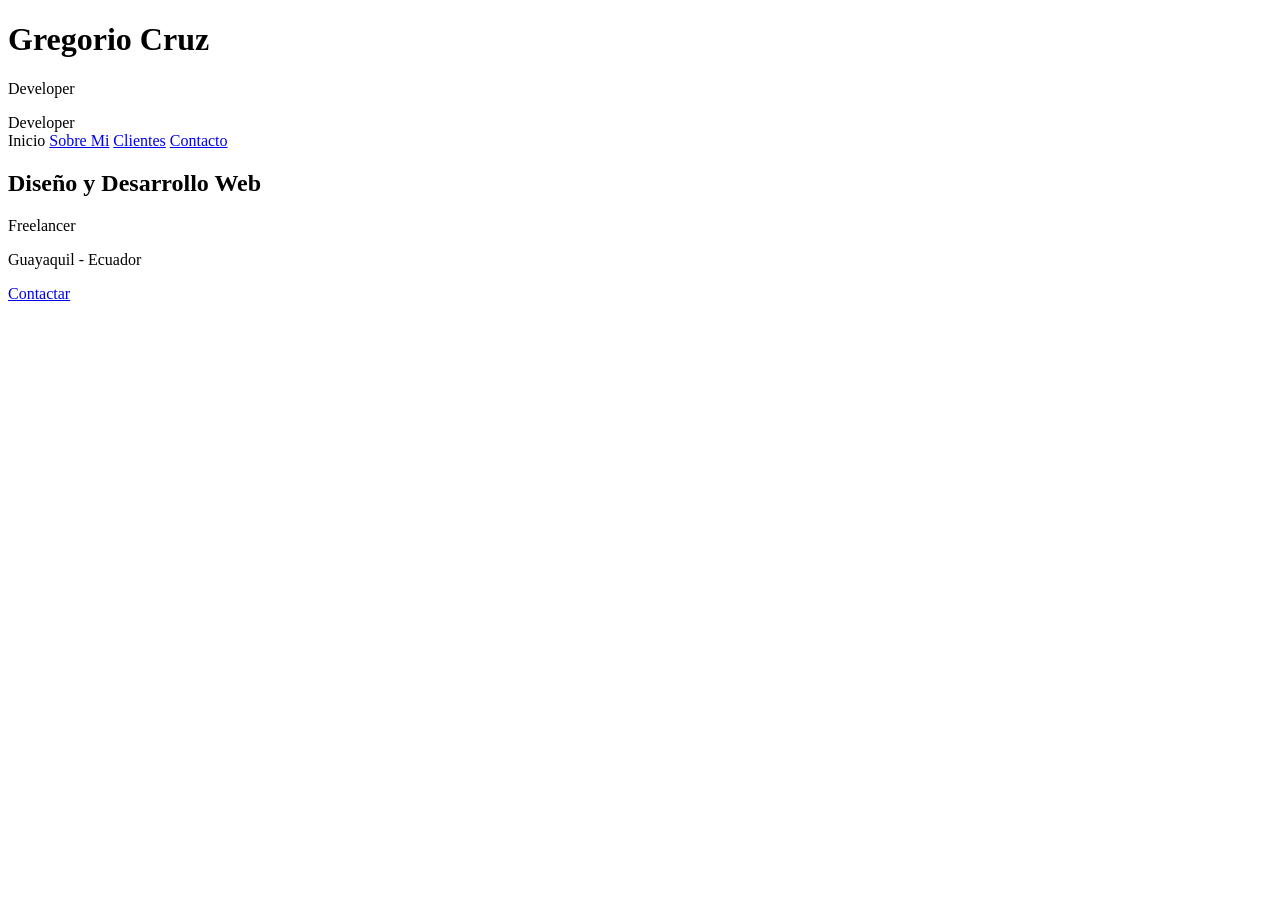
==== 27-julio/html project/index.html @ 9b282afd "Clase 27 Julio Clase de 27 de Julio" ====
<!DOCTYPE html>
<html lang="en">
    <head>
        <meta charset="UTF-8" />
        <title>Title</title>
        <link rel="stylesheet" href="css/styles.css" />
        <script src="js/script.js"></script>
    </head>
    <body>
        
        <header>
             <h1 class="titulo" >Gregorio Cruz</h1>
             <p >Developer</p>
             <span> Developer</span>
        </header>
        
        
        <div class="nav-bg">
          <nav>
            <a> Inicio</a>
            <a href="#"> Sobre Mi</a>
            <a href="nosotros.html">Clientes</a>
            <a href="contacto.html">Contacto</a>
        </nav>
        </div>
        
        
        <section>
            <div>
                <h2>Diseño y Desarrollo Web</h2>
                <span> Freelancer</span>

                <div>
                    <p>Guayaquil - Ecuador</p>
                </div>
                <a class="boton" href="#"> Contactar</a>
            </div>
        </section>
      
        
     
   
        
        
    </body>
</html>
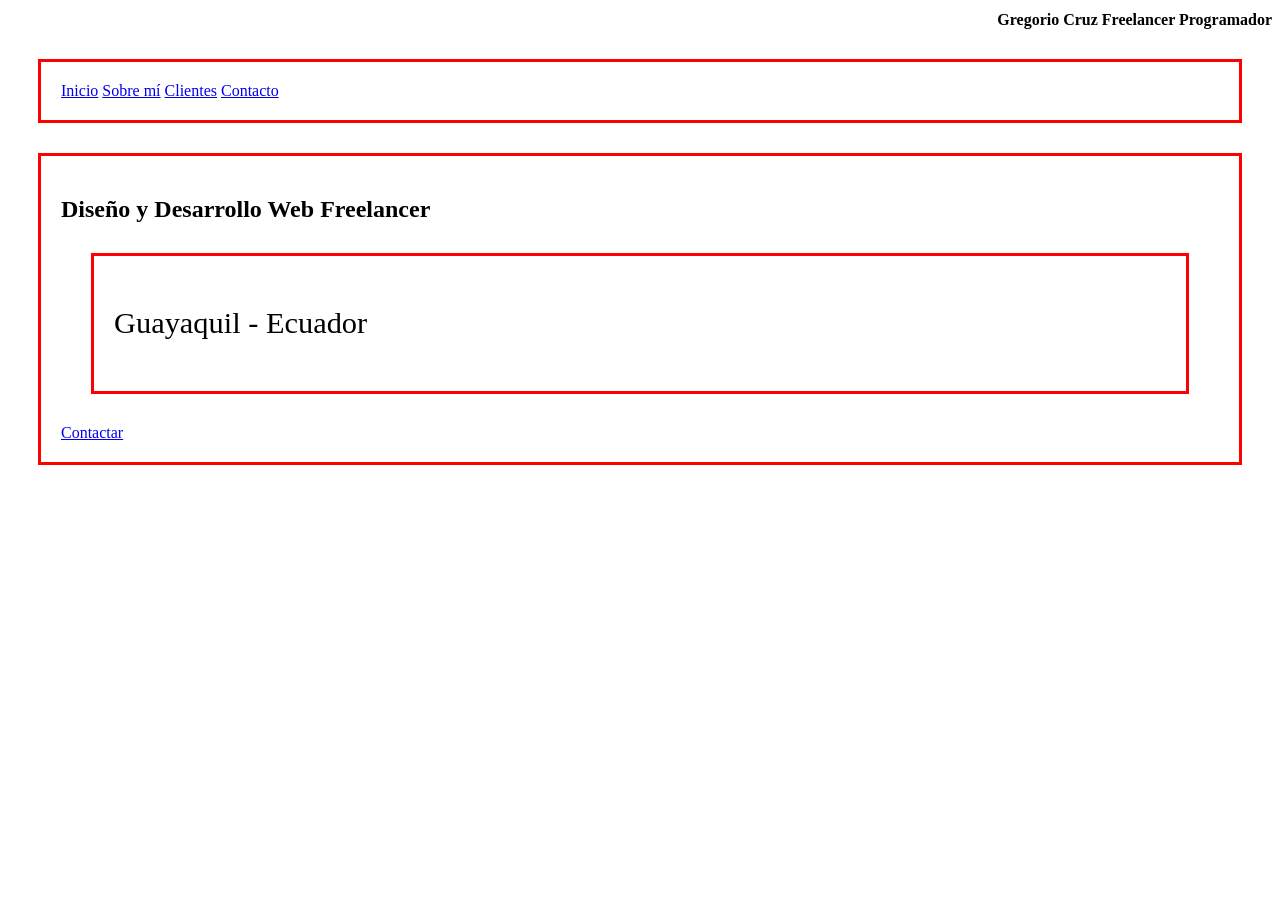
==== commit 585a4f5d: "proyecto" ====
--- a/27-julio/html project/index.html
+++ b/27-julio/html project/index.html
@@ -1,46 +1,81 @@
 <!DOCTYPE html>
-<html lang="en">
-    <head>
-        <meta charset="UTF-8" />
-        <title>Title</title>
-        <link rel="stylesheet" href="css/styles.css" />
-        <script src="js/script.js"></script>
-    </head>
-    <body>
-        
-        <header>
-             <h1 class="titulo" >Gregorio Cruz</h1>
-             <p >Developer</p>
-             <span> Developer</span>
-        </header>
-        
-        
-        <div class="nav-bg">
-          <nav>
-            <a> Inicio</a>
-            <a href="#"> Sobre Mi</a>
-            <a href="nosotros.html">Clientes</a>
-            <a href="contacto.html">Contacto</a>
+<html lang="es">
+<head>
+    <!-- Configuración -->
+    <!-- Codificación de caracteres -->
+
+    <meta charset="UTF-8">
+
+    <!-- Adaptar la página a celulares y tablets -->
+
+    <meta name="viewport" content="width=device-width, initial-scale=1.0">
+
+    <!-- Título de la pestaña del navegador -->
+
+    <title>Diseñador Freelancer</title>
+
+    <!-- Precarga de Normalize.css para mejorar el rendimiento -->
+
+    <link rel="preload" href="css/normalize.css" as="style">
+
+    <!-- Archivo Normalize.css -->
+
+    <link rel="stylesheet" href="css/normalize.css">
+
+    <!-- Fuente de Google Fonts -->
+
+    <link href="https://fonts.googleapis.com/css2?family=Krub:wght@400;700&display=swap" rel="stylesheet">
+
+    <!-- Precarga de nuestro CSS -->
+
+    <link rel="preload" href="css/styles.css" as="style">
+
+    <!-- Hoja de estilos principal -->
+
+    <link rel="stylesheet" href="css/styles.css">
+</head>
+
+<body>
+
+    <!-- Encabezado -->
+    <header>
+        <h1 class="titulo">
+
+        Gregorio Cruz
+
+        <span>Freelancer Programador</span>
+
+    </h1>
+    </header>
+
+    <!-- Menú de navegación -->
+    <div class="nav-bg">
+        <nav class="navegacion-principal">
+            <a href="#">Inicio</a>
+            <a href="#">Sobre mí</a>
+            <a href="#">Clientes</a>
+            <a href="#">Contacto</a>
         </nav>
+    </div>
+
+    <!-- Hero -->
+    <section class="hero">
+
+        <!-- Capa oscura sobre la imagen -->
+        <div class="contenido-hero">
+
+            <h2>Diseño y Desarrollo Web <span>Freelancer</span></h2>
+
+            <div class="ubicacion">
+                <!-- Ícono -->
+                <p>Guayaquil - Ecuador</p>
+            </div>
+
+            <a class="boton" href="#">Contactar</a>
+
         </div>
-        
-        
-        <section>
-            <div>
-                <h2>Diseño y Desarrollo Web</h2>
-                <span> Freelancer</span>
 
-                <div>
-                    <p>Guayaquil - Ecuador</p>
-                </div>
-                <a class="boton" href="#"> Contactar</a>
-            </div>
-        </section>
-      
-        
-     
-   
-        
-        
-    </body>
-</html>
+    </section>
+
+</body>
+</html>
--- a/27-julio/html project/css/styles.css
+++ b/27-julio/html project/css/styles.css
@@ -0,0 +1,31 @@
+
+h1
+
+{
+  
+    font-size: 1rem;
+    text-align: end;
+    font-family:"Bitcount Prop Single";
+    
+    
+}
+p{
+    font-size: 1.9rem;
+}
+div
+{
+    border: 3px solid red;
+    padding: 20px;
+    margin: 30px
+}
+*{
+    box-sizing: border-box;
+}
+
+
+img{
+    border-radius: 30px;
+}
+
+
+
--- a/27-julio/html project/css/styles.css
+++ b/27-julio/html project/css/styles.css
@@ -0,0 +1,31 @@
+
+h1
+
+{
+  
+    font-size: 1rem;
+    text-align: end;
+    font-family:"Bitcount Prop Single";
+    
+    
+}
+p{
+    font-size: 1.9rem;
+}
+div
+{
+    border: 3px solid red;
+    padding: 20px;
+    margin: 30px
+}
+*{
+    box-sizing: border-box;
+}
+
+
+img{
+    border-radius: 30px;
+}
+
+
+
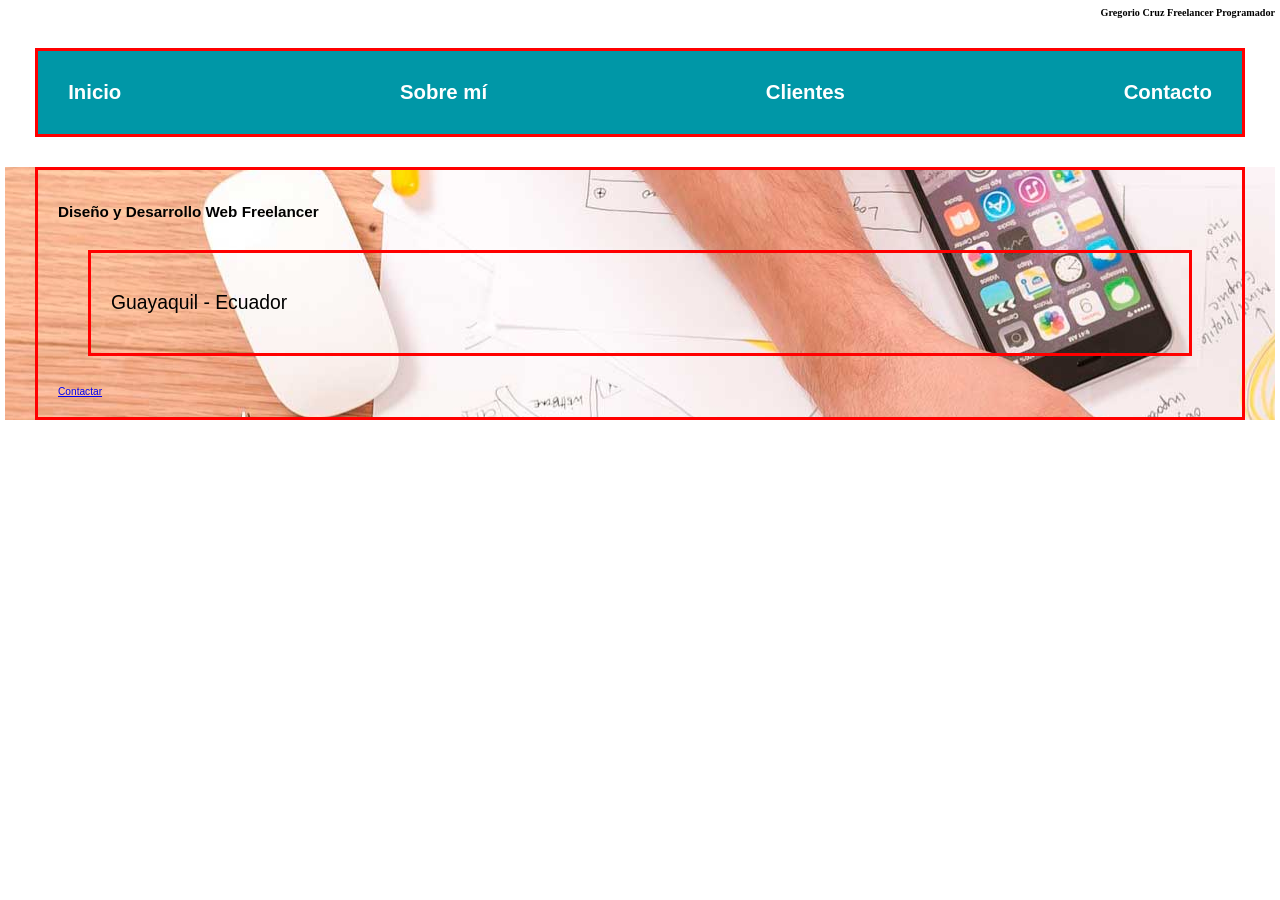
==== commit 70aa0938: "nav y hero Uso de css en el menu y la imagen" ====
--- a/27-julio/html project/index.html
+++ b/27-julio/html project/index.html
@@ -60,6 +60,8 @@
 
     <!-- Hero -->
     <section class="hero">
+        
+        <!--<img width="auto" height="400" src="img/hero.jpg">-->
 
         <!-- Capa oscura sobre la imagen -->
         <div class="contenido-hero">
--- a/27-julio/html project/css/styles.css
+++ b/27-julio/html project/css/styles.css
@@ -1,3 +1,70 @@
+:root{
+    
+    /*Declaracion de variables*/
+    
+    --blanco: #ffffff;
+    --oscuro: #212121;
+    --primario: #ffc107;
+    --secundario: #0097a7;
+    
+}
+html{
+    font-size: 63.6%;
+}
+
+body
+{
+        font-family:Arial, Helvetica, sans-serif;
+        margin: 5px;
+}
+
+.contenedor{
+    
+    margin: 0;
+}
+
+/*Navegacion*/
+.nav-bg{
+    background-color: var(--secundario);
+}
+
+.navegacion-principal
+{
+    display:flex;
+    justify-content: space-between;
+}
+
+.navegacion-principal a
+{
+    color: var(--blanco);
+    text-decoration: none;
+    font-size: 2rem;
+    font-weight: bold;
+    padding: 1rem;
+    
+}
+.navegacion-principa a:hover{
+
+    background-color: var(--primario);
+    color: var(--oscuro);
+}
+
+.hero{
+    
+    background-image: url(../img/hero.jpg);
+    
+}
+
+
+
+
+
+
+
+
+
+
+
 
 h1
 
--- a/27-julio/html project/css/styles.css
+++ b/27-julio/html project/css/styles.css
@@ -1,3 +1,70 @@
+:root{
+    
+    /*Declaracion de variables*/
+    
+    --blanco: #ffffff;
+    --oscuro: #212121;
+    --primario: #ffc107;
+    --secundario: #0097a7;
+    
+}
+html{
+    font-size: 63.6%;
+}
+
+body
+{
+        font-family:Arial, Helvetica, sans-serif;
+        margin: 5px;
+}
+
+.contenedor{
+    
+    margin: 0;
+}
+
+/*Navegacion*/
+.nav-bg{
+    background-color: var(--secundario);
+}
+
+.navegacion-principal
+{
+    display:flex;
+    justify-content: space-between;
+}
+
+.navegacion-principal a
+{
+    color: var(--blanco);
+    text-decoration: none;
+    font-size: 2rem;
+    font-weight: bold;
+    padding: 1rem;
+    
+}
+.navegacion-principa a:hover{
+
+    background-color: var(--primario);
+    color: var(--oscuro);
+}
+
+.hero{
+    
+    background-image: url(../img/hero.jpg);
+    
+}
+
+
+
+
+
+
+
+
+
+
+
 
 h1
 
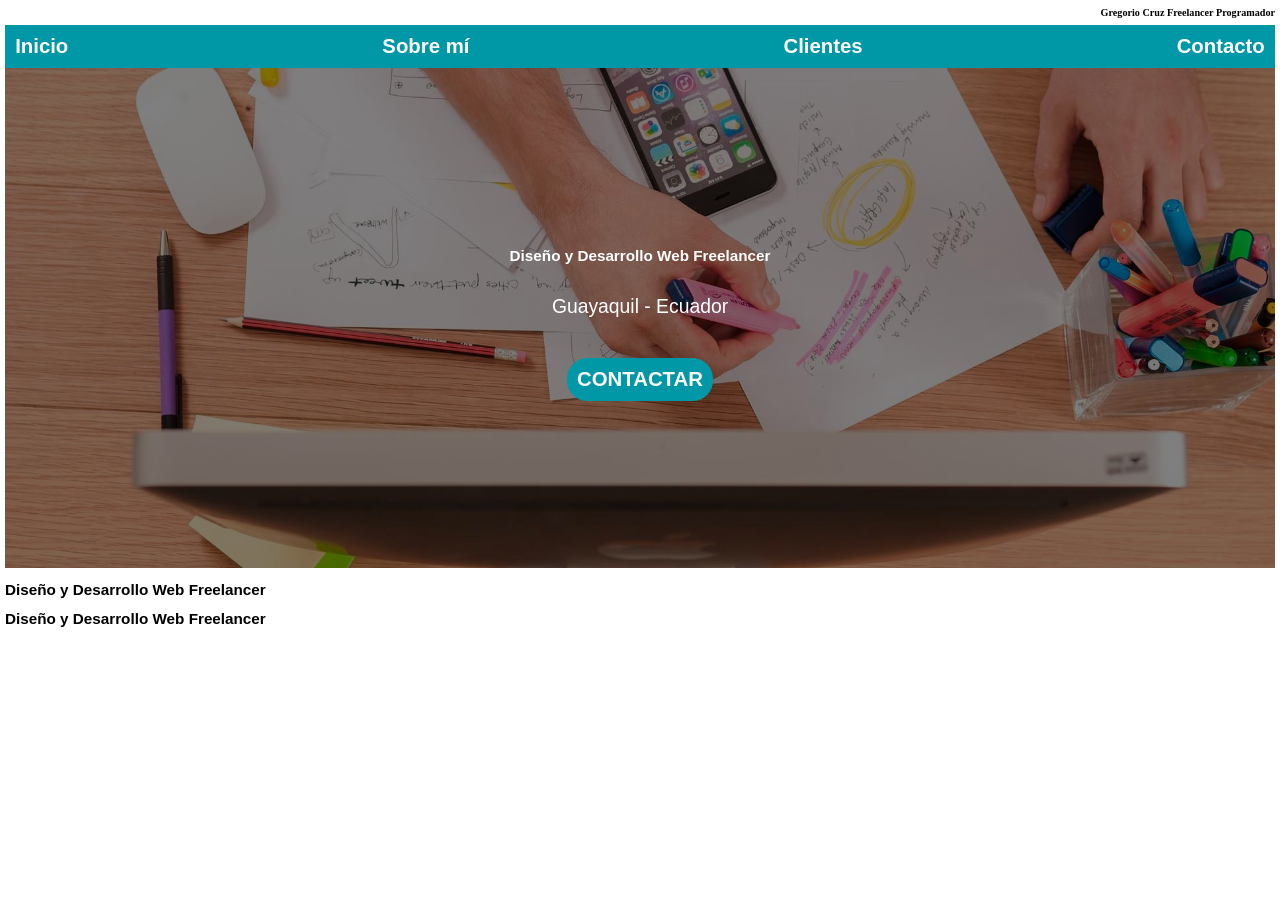
==== commit 827072f0: "ubicacion modificamos ubicacion y el boton contactar" ====
--- a/27-julio/html project/index.html
+++ b/27-julio/html project/index.html
@@ -60,7 +60,7 @@
 
     <!-- Hero -->
     <section class="hero">
-        
+  
         <!--<img width="auto" height="400" src="img/hero.jpg">-->
 
         <!-- Capa oscura sobre la imagen -->
@@ -78,6 +78,7 @@
         </div>
 
     </section>
-
+  <h2>Diseño y Desarrollo Web <span>Freelancer</span></h2>
+      <h2>Diseño y Desarrollo Web <span>Freelancer</span></h2>
 </body>
 </html>
--- a/27-julio/html project/css/styles.css
+++ b/27-julio/html project/css/styles.css
@@ -52,8 +52,58 @@
 .hero{
     
     background-image: url(../img/hero.jpg);
+    background-repeat: no-repeat;
+    background-size: cover;
+    height: 500px;
+    position: relative;
     
 }
+
+.contenido-hero{
+    position: absolute;
+    background-color: rgb(0 0 0 / 50%);
+    width: 100%;
+    height: 100%;
+    display: flex;
+    flex-direction: column;
+    align-items: center;
+    justify-content: center;
+}
+
+.contenido-hero h2{
+    color:var(--blanco);
+}
+.contenido-hero p{
+    
+    color: var(--blanco);
+}
+
+.ubicacion{
+    display: flex;
+    align-content: center;
+}
+
+.boton{
+    background-color: var(--secundario);
+    color: var(--blanco);
+    padding: 1rem;
+    margin-top: 2rem;
+    font-size: 2rem;
+    text-decoration:none;
+    text-transform:uppercase;
+    font-weight: bold;
+    border-radius: 2rem;
+    
+}
+
+/*
+
+AQUI MODIFICO TODAS LAS ETIQUETAS H2 DEL DOCUMENTO, YO SOLO DESEO MODIFICAR
+EL H2 QUE SE ENCUENTRA EN HERO
+h2{
+    color: #ffc107;
+}
+*/
 
 
 
@@ -79,12 +129,14 @@
 p{
     font-size: 1.9rem;
 }
+/*
 div
 {
     border: 3px solid red;
     padding: 20px;
     margin: 30px
 }
+*/
 *{
     box-sizing: border-box;
 }
--- a/27-julio/html project/css/styles.css
+++ b/27-julio/html project/css/styles.css
@@ -52,8 +52,58 @@
 .hero{
     
     background-image: url(../img/hero.jpg);
+    background-repeat: no-repeat;
+    background-size: cover;
+    height: 500px;
+    position: relative;
     
 }
+
+.contenido-hero{
+    position: absolute;
+    background-color: rgb(0 0 0 / 50%);
+    width: 100%;
+    height: 100%;
+    display: flex;
+    flex-direction: column;
+    align-items: center;
+    justify-content: center;
+}
+
+.contenido-hero h2{
+    color:var(--blanco);
+}
+.contenido-hero p{
+    
+    color: var(--blanco);
+}
+
+.ubicacion{
+    display: flex;
+    align-content: center;
+}
+
+.boton{
+    background-color: var(--secundario);
+    color: var(--blanco);
+    padding: 1rem;
+    margin-top: 2rem;
+    font-size: 2rem;
+    text-decoration:none;
+    text-transform:uppercase;
+    font-weight: bold;
+    border-radius: 2rem;
+    
+}
+
+/*
+
+AQUI MODIFICO TODAS LAS ETIQUETAS H2 DEL DOCUMENTO, YO SOLO DESEO MODIFICAR
+EL H2 QUE SE ENCUENTRA EN HERO
+h2{
+    color: #ffc107;
+}
+*/
 
 
 
@@ -79,12 +129,14 @@
 p{
     font-size: 1.9rem;
 }
+/*
 div
 {
     border: 3px solid red;
     padding: 20px;
     margin: 30px
 }
+*/
 *{
     box-sizing: border-box;
 }
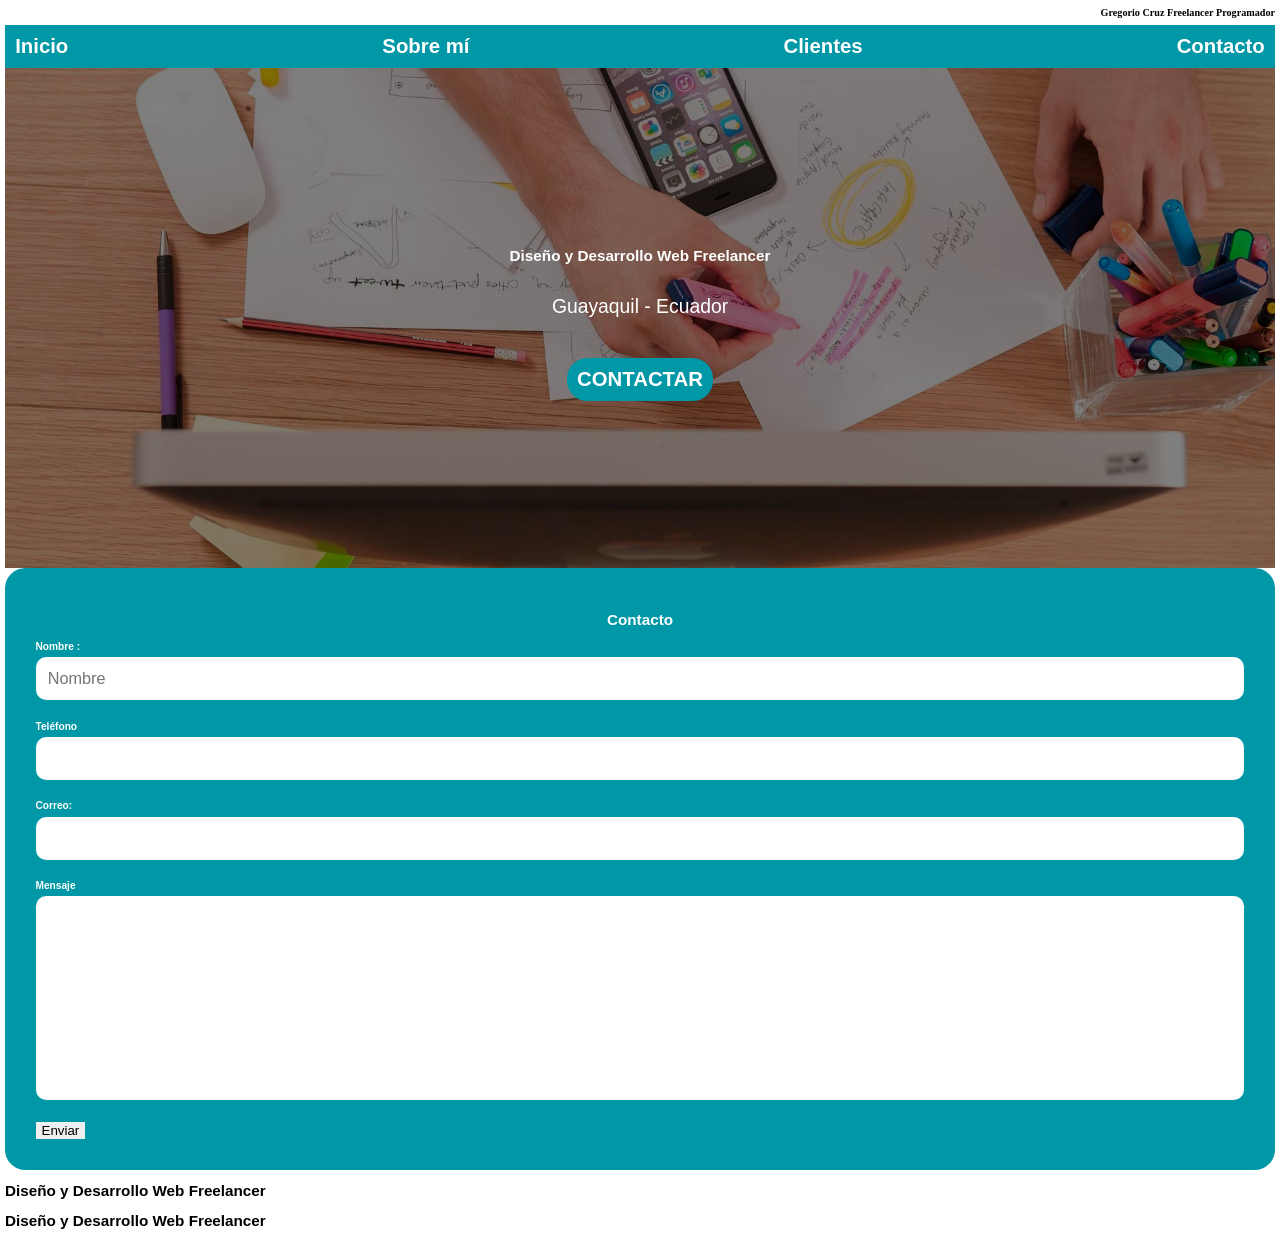
==== commit 7dea8a90: "Formulario" ====
--- a/27-julio/html project/index.html
+++ b/27-julio/html project/index.html
@@ -78,6 +78,61 @@
         </div>
 
     </section>
+
+    
+    <!--LISTAS DESORDENADAS-->
+    
+    <!--
+    <ul>
+        <li> Pizza</li>
+        <li>Hamburguesas</li>
+        <li>Pollo</li>
+        
+    </ul>
+    -->
+    
+    
+       <!--LISTAS ORDENADA-->
+   
+    <!--
+    
+    <ol>
+    
+        <li> Hervir Agua</li>
+        <li> Agregar Cafe</li>
+        <li> Servir en una taza</li>
+    </ol>
+    -->
+    
+    
+    
+    <!-- Formulario de contacto -->
+    
+    <section class="contacto">
+     <h2>Contacto</h2>
+        <form>
+    <label for="nombre"> Nombre :</label>
+    <input placeholder="Nombre" required type="text" id="nombre" name="nombre">
+    <label for="telefono">Teléfono</label>    
+    <input type="number" name="telefono" id="telefono">
+    <label for="correo">Correo:</label>
+    <input type="email" name="email" id="email">
+    <label for="mensaje">Mensaje</label>
+    <textarea id="mensaje" name="mensaje"></textarea>  
+    <button type="button">Enviar</button>    
+        
+    </form>
+    
+    </section>
+   
+    
+    
+    
+    
+    
+
+    
+    
   <h2>Diseño y Desarrollo Web <span>Freelancer</span></h2>
       <h2>Diseño y Desarrollo Web <span>Freelancer</span></h2>
 </body>
--- a/27-julio/html project/css/styles.css
+++ b/27-julio/html project/css/styles.css
@@ -43,7 +43,7 @@
     padding: 1rem;
     
 }
-.navegacion-principa a:hover{
+.navegacion-principal a:hover{
 
     background-color: var(--primario);
     color: var(--oscuro);
@@ -103,10 +103,69 @@
 h2{
     color: #ffc107;
 }
-*/
-
-
-
+*//* ==========================
+
+   Formulario
+
+========================== */
+
+.contacto{
+    background-color: var(--secundario);
+    padding: 3rem;
+    border-radius: 2rem; 
+}
+
+.contacto h2{
+    
+    color: var(--blanco);
+    text-align: center;
+}
+.form{
+    margin: 0 auto;
+    
+}
+
+legen{
+    
+    color: var(--primario);
+    text-align: center;
+    font-size: 1.8rem;
+    font-weight: bold;
+    text-transform: uppercase;
+    margin-bottom: 2rem;
+     
+}
+label
+{
+    color: var(--blanco);
+    font-weight: bold;
+    display: block;
+    margin-bottom: .5rem;
+}
+
+input,
+textarea,
+select{
+    
+    width: 100%;
+    padding: 1.2rem;
+    border: none;
+    border-radius: 1rem;
+    margin-bottom: 2rem;
+    font-size: 1.6rem;
+}
+
+
+
+textarea{
+height: 20rem;
+   resize: none;  
+}
+button{
+    
+    border: none;
+    cursor: pointer;
+}
 
 
 
@@ -143,8 +202,9 @@
 
 
 img{
-    border-radius: 30px;
-}
-
-
-
+    border-radius: 30px; 
+ 
+}
+
+
+
--- a/27-julio/html project/css/styles.css
+++ b/27-julio/html project/css/styles.css
@@ -43,7 +43,7 @@
     padding: 1rem;
     
 }
-.navegacion-principa a:hover{
+.navegacion-principal a:hover{
 
     background-color: var(--primario);
     color: var(--oscuro);
@@ -103,10 +103,69 @@
 h2{
     color: #ffc107;
 }
-*/
-
-
-
+*//* ==========================
+
+   Formulario
+
+========================== */
+
+.contacto{
+    background-color: var(--secundario);
+    padding: 3rem;
+    border-radius: 2rem; 
+}
+
+.contacto h2{
+    
+    color: var(--blanco);
+    text-align: center;
+}
+.form{
+    margin: 0 auto;
+    
+}
+
+legen{
+    
+    color: var(--primario);
+    text-align: center;
+    font-size: 1.8rem;
+    font-weight: bold;
+    text-transform: uppercase;
+    margin-bottom: 2rem;
+     
+}
+label
+{
+    color: var(--blanco);
+    font-weight: bold;
+    display: block;
+    margin-bottom: .5rem;
+}
+
+input,
+textarea,
+select{
+    
+    width: 100%;
+    padding: 1.2rem;
+    border: none;
+    border-radius: 1rem;
+    margin-bottom: 2rem;
+    font-size: 1.6rem;
+}
+
+
+
+textarea{
+height: 20rem;
+   resize: none;  
+}
+button{
+    
+    border: none;
+    cursor: pointer;
+}
 
 
 
@@ -143,8 +202,9 @@
 
 
 img{
-    border-radius: 30px;
-}
-
-
-
+    border-radius: 30px; 
+ 
+}
+
+
+
